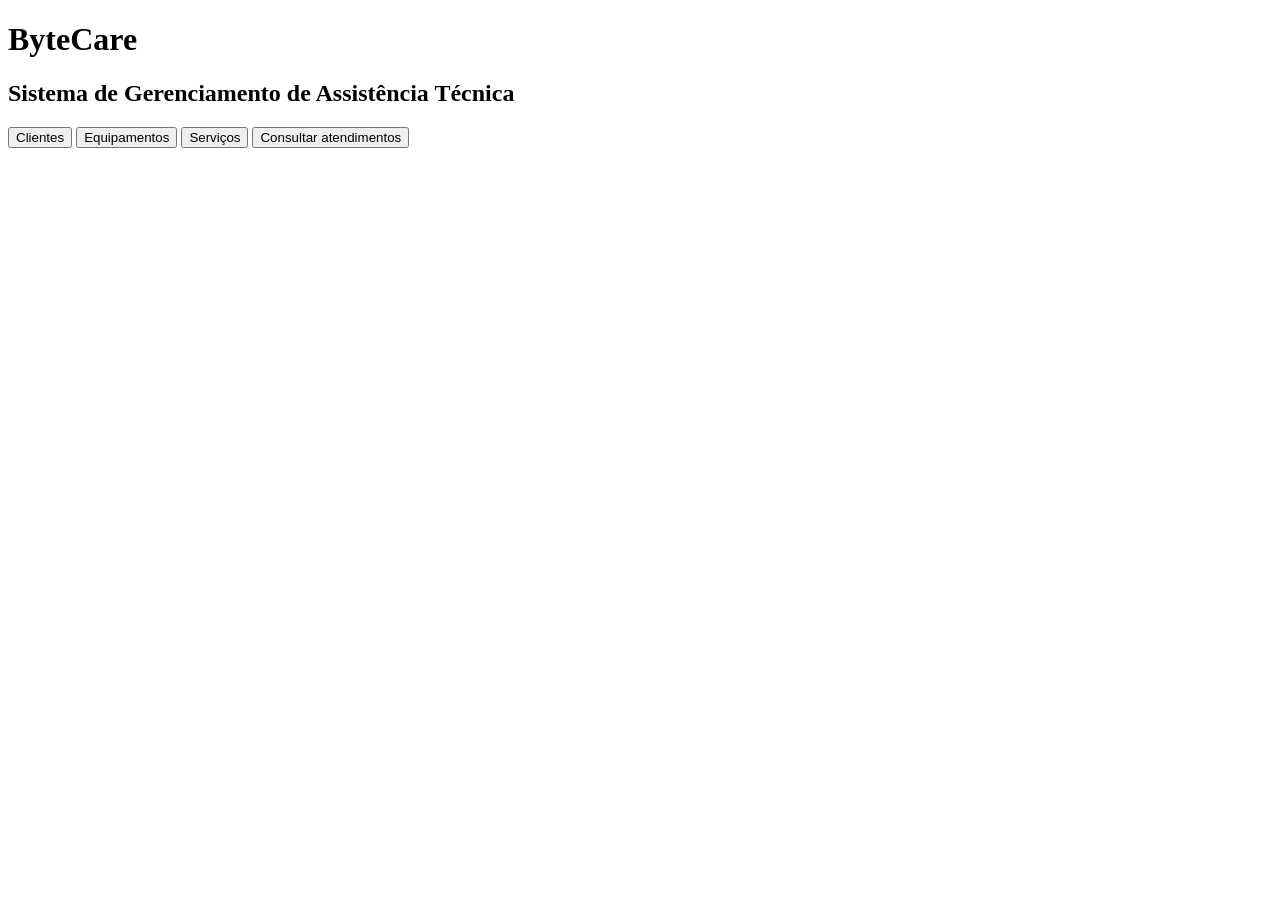
==== index.html @ fabec299 "Create index.html" ====
<!DOCTYPE html>
<html lang="pt-BR">
<head>
    <meta charset="UTF-8">
    <title>ByteCare</title>
</head>
<body>

    <h1>ByteCare</h1>
    <h2>Sistema de Gerenciamento de Assistência Técnica</h2>

    <button>Clientes</button>
    <button>Equipamentos</button>
    <button>Serviços</button>
    <button>Consultar atendimentos</button>

</body>
</html>
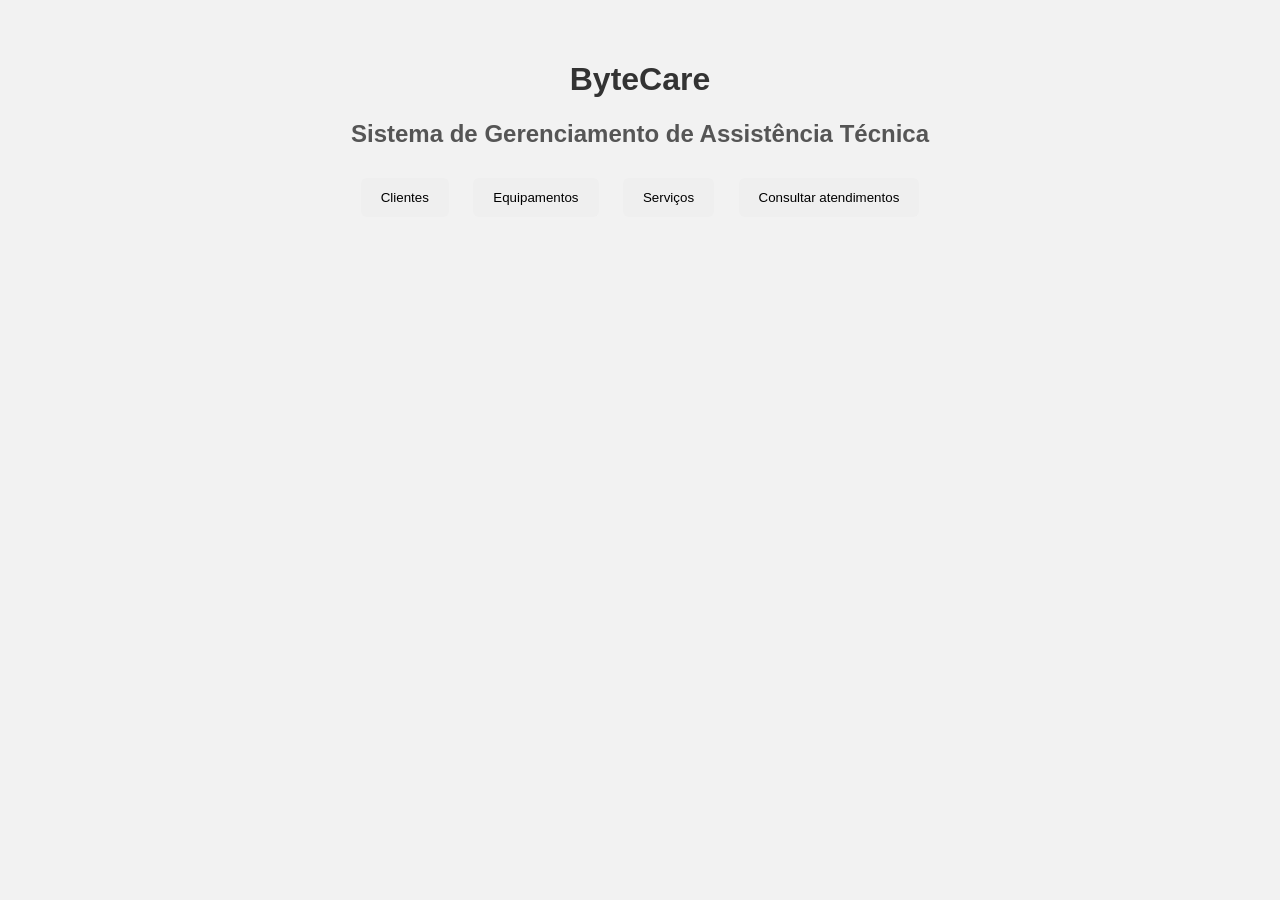
==== commit b0bd09c6: "Update index.html" ====
--- a/index.html
+++ b/index.html
@@ -2,6 +2,7 @@
 <html lang="pt-BR">
 <head>
     <meta charset="UTF-8">
+    <link rel="stylesheet" href="style.css">
     <title>ByteCare</title>
 </head>
 <body>
--- a/style.css
+++ b/style.css
@@ -0,0 +1,23 @@
+body {
+    font-family: Arial, sans-serif;
+    text-align: center;
+    background-color: #f2f2f2;
+    margin: 0;
+    padding: 40px;
+}
+
+h1 {
+    color: #333;
+}
+
+h2 {
+    color: #555;
+}
+
+button {
+    padding: 12px 20px;
+    margin: 10px;
+    border: none;
+    border-radius: 6px;
+    cursor: pointer;
+}
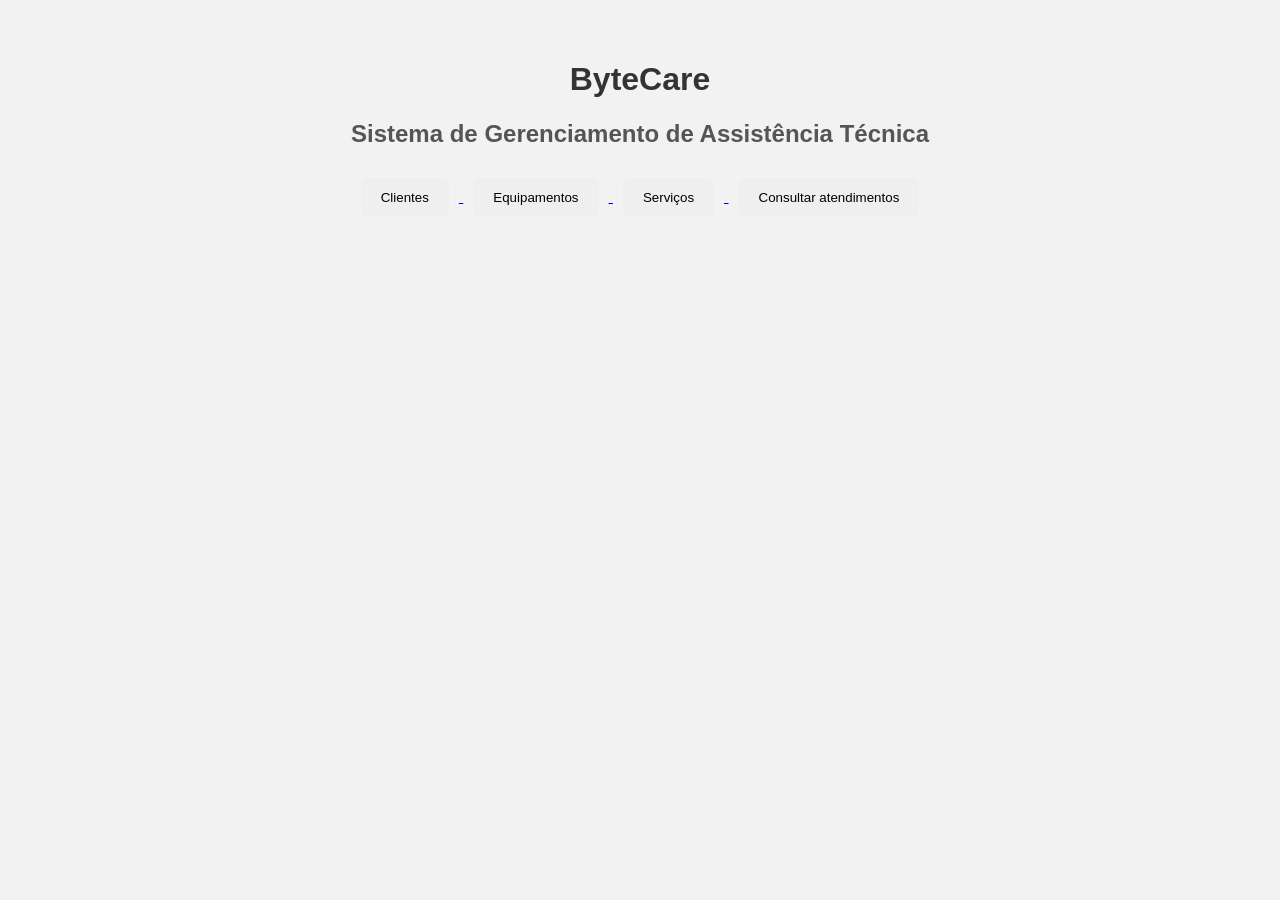
==== commit 47e324a0: "Update index.html" ====
--- a/index.html
+++ b/index.html
@@ -10,10 +10,21 @@
     <h1>ByteCare</h1>
     <h2>Sistema de Gerenciamento de Assistência Técnica</h2>
 
-    <button>Clientes</button>
-    <button>Equipamentos</button>
-    <button>Serviços</button>
-    <button>Consultar atendimentos</button>
+    <a href="Clientes.html">
+        <button>Clientes</button>
+    </a>
+
+    <a href="equipamentos.html">
+        <button>Equipamentos</button>
+    </a>
+
+    <a href="servicos.html">
+        <button>Serviços</button>
+    </a>
+
+    <a href="historico.html">
+        <button>Consultar atendimentos</button>
+    </a>
 
 </body>
 </html>
